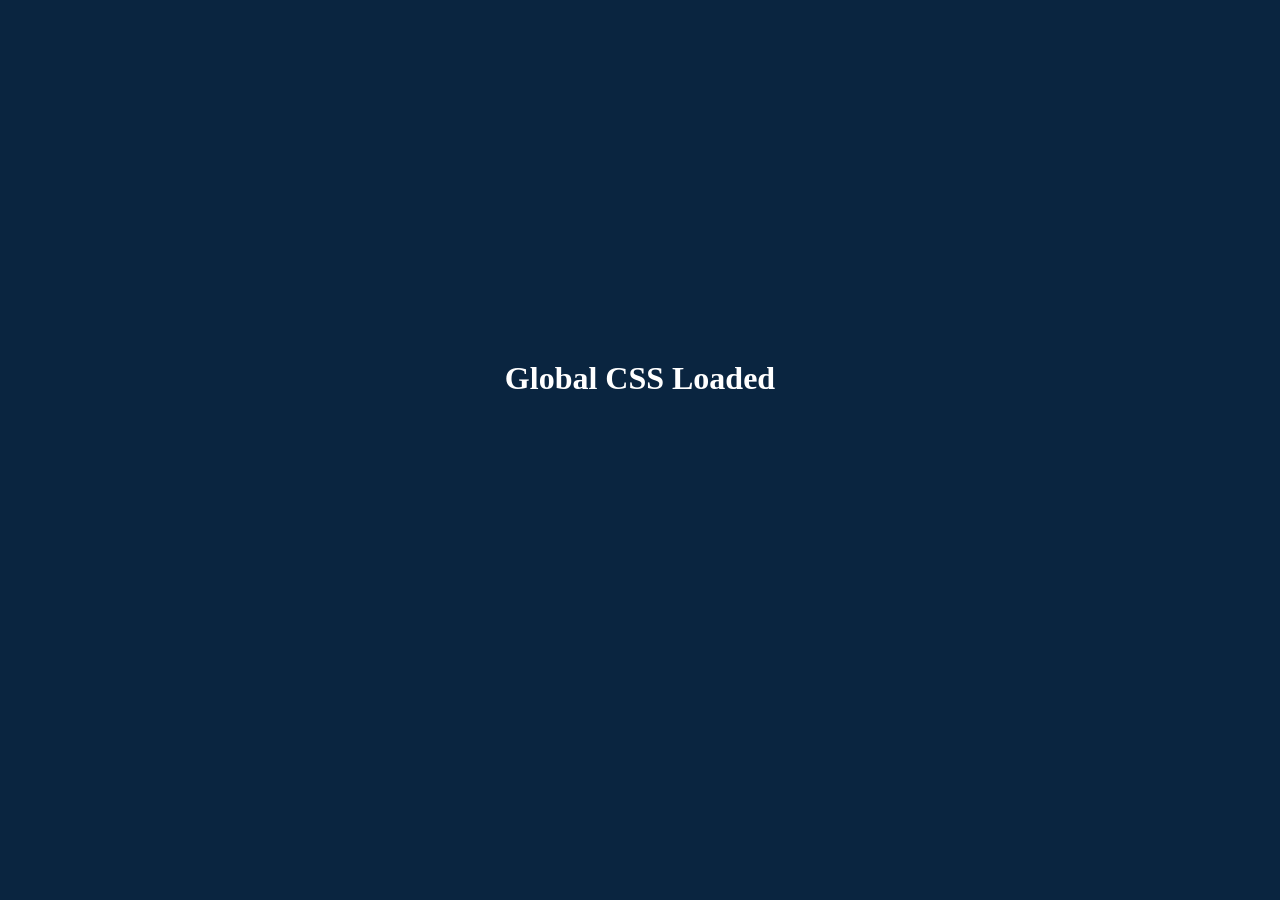
==== index.html @ 45c7e6d5 "Create index.html" ====
<!DOCTYPE html>
<html lang="en">
<head>
  <meta charset="UTF-8">
  <meta name="viewport" content="width=device-width, initial-scale=1.0">
  <title>Global Styles</title>
  <link rel="stylesheet" href="global.css">
</head>
<body>
  <h1 style="color:white;text-align:center;margin-top:40vh;">Global CSS Loaded</h1>
</body>
</html>
---- global.css ----
html, body {
  background-color: #0A2540 !important;
  margin: 0;
  padding: 0;
  width: 100%;
  overflow-x: hidden;
}

body * {
  background-color: #0A2540 !important;
  width: 100vw !important;
  margin-left: calc(50% - 50vw) !important;
  margin-right: calc(50% - 50vw) !important;
}
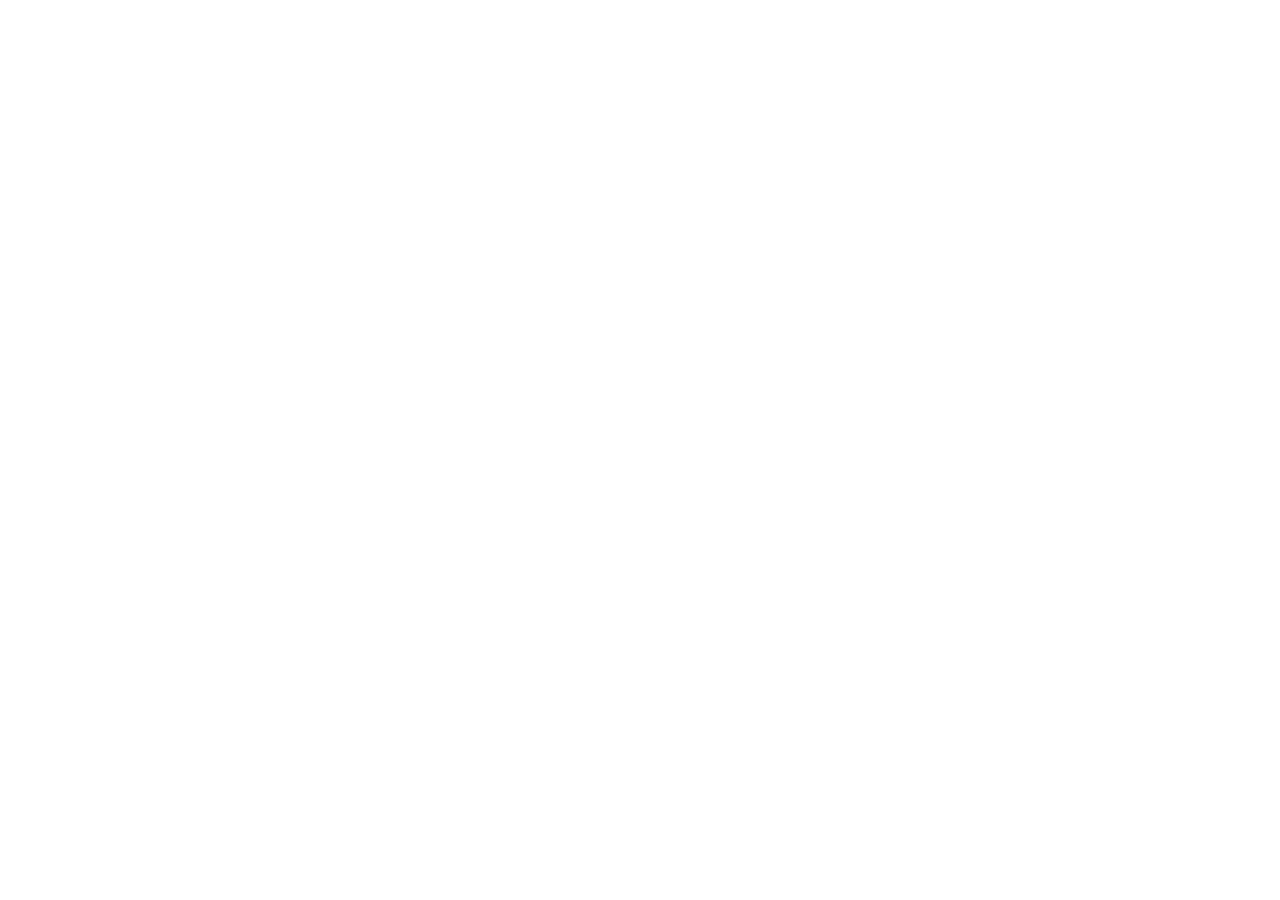
==== commit 212bf0c0: "Update index.html" ====
(no text change in the page or its own stylesheets)
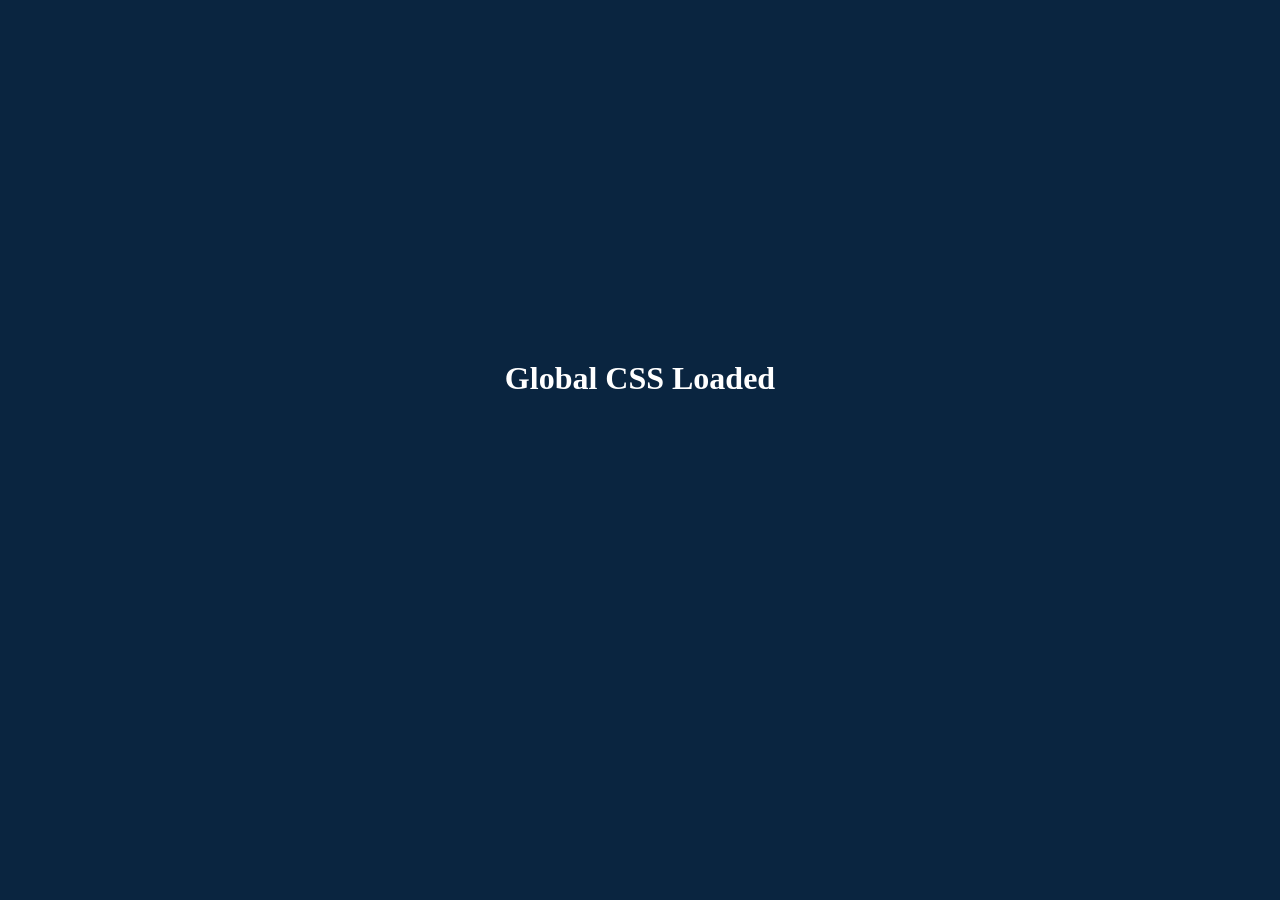
==== commit c2be3d38: "Update index.html" ====
--- a/index.html
+++ b/index.html
@@ -4,7 +4,7 @@
   <meta charset="UTF-8">
   <meta name="viewport" content="width=device-width, initial-scale=1.0">
   <title>Global Styles</title>
-  <link rel="stylesheet" href="global.css">
+  <link rel="stylesheet" href="public/global.css">
 </head>
 <body>
   <h1 style="color:white;text-align:center;margin-top:40vh;">Global CSS Loaded</h1>
--- a/public/global.css
+++ b/public/global.css
@@ -0,0 +1,14 @@
+html, body {
+  background-color: #0A2540 !important;
+  margin: 0;
+  padding: 0;
+  width: 100%;
+  overflow-x: hidden;
+}
+
+body * {
+  background-color: #0A2540 !important;
+  width: 100vw !important;
+  margin-left: calc(50% - 50vw) !important;
+  margin-right: calc(50% - 50vw) !important;
+}
